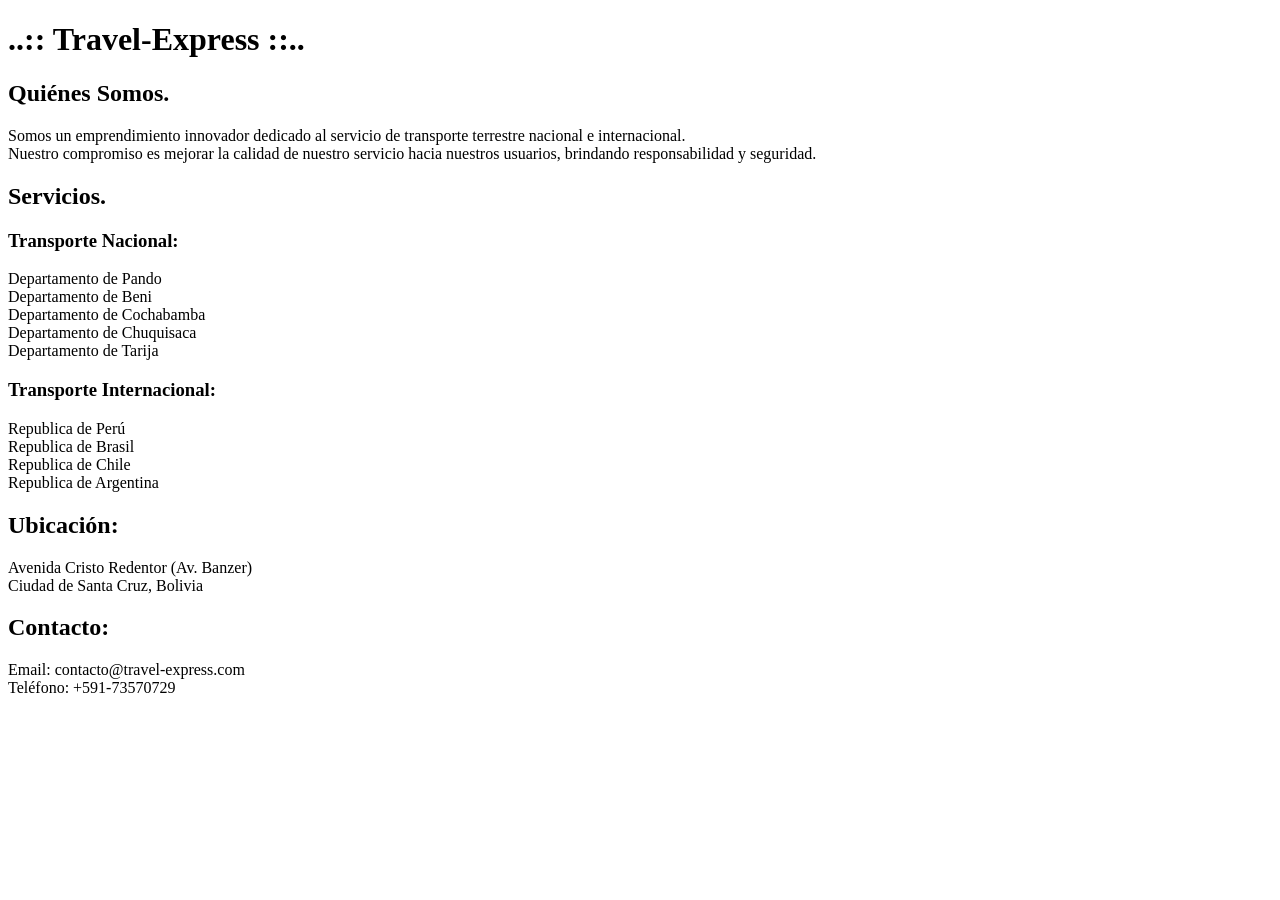
==== index.html @ 9ff237a9 "Feat: Sesion-02. Se agrego el lenguaje en idioma español, al archivo index.html" ====
<!DOCTYPE html>
<html lang="es">
<head>
    <title>Travel-Express</title>   
</head>
<body>

  <h1>..:: Travel-Express ::..</h1>

  <h2>Quiénes Somos.</h2>
    <p>Somos un emprendimiento innovador dedicado al servicio de transporte terrestre nacional e internacional.<br>
    Nuestro compromiso es mejorar la calidad de nuestro servicio hacia nuestros usuarios, brindando responsabilidad y seguridad.</p>

  <h2>Servicios.</h2>

  <h3>Transporte Nacional:</h3>
    <p>Departamento de Pando<br>
      Departamento de Beni<br>
      Departamento de Cochabamba<br>
      Departamento de Chuquisaca<br>
      Departamento de Tarija</p>

  <h3>Transporte Internacional:</h3>
    <p>Republica de Perú<br>
      Republica de Brasil<br>
      Republica de Chile<br>
      Republica de Argentina</p>

  <h2>Ubicación:</h2>
    <p>Avenida Cristo Redentor (Av. Banzer)<br>
      Ciudad de Santa Cruz, Bolivia</p>

  <h2>Contacto:</h2>
    <p>Email: contacto@travel-express.com<br>
      Teléfono: +591-73570729</p>

</body>
</html>
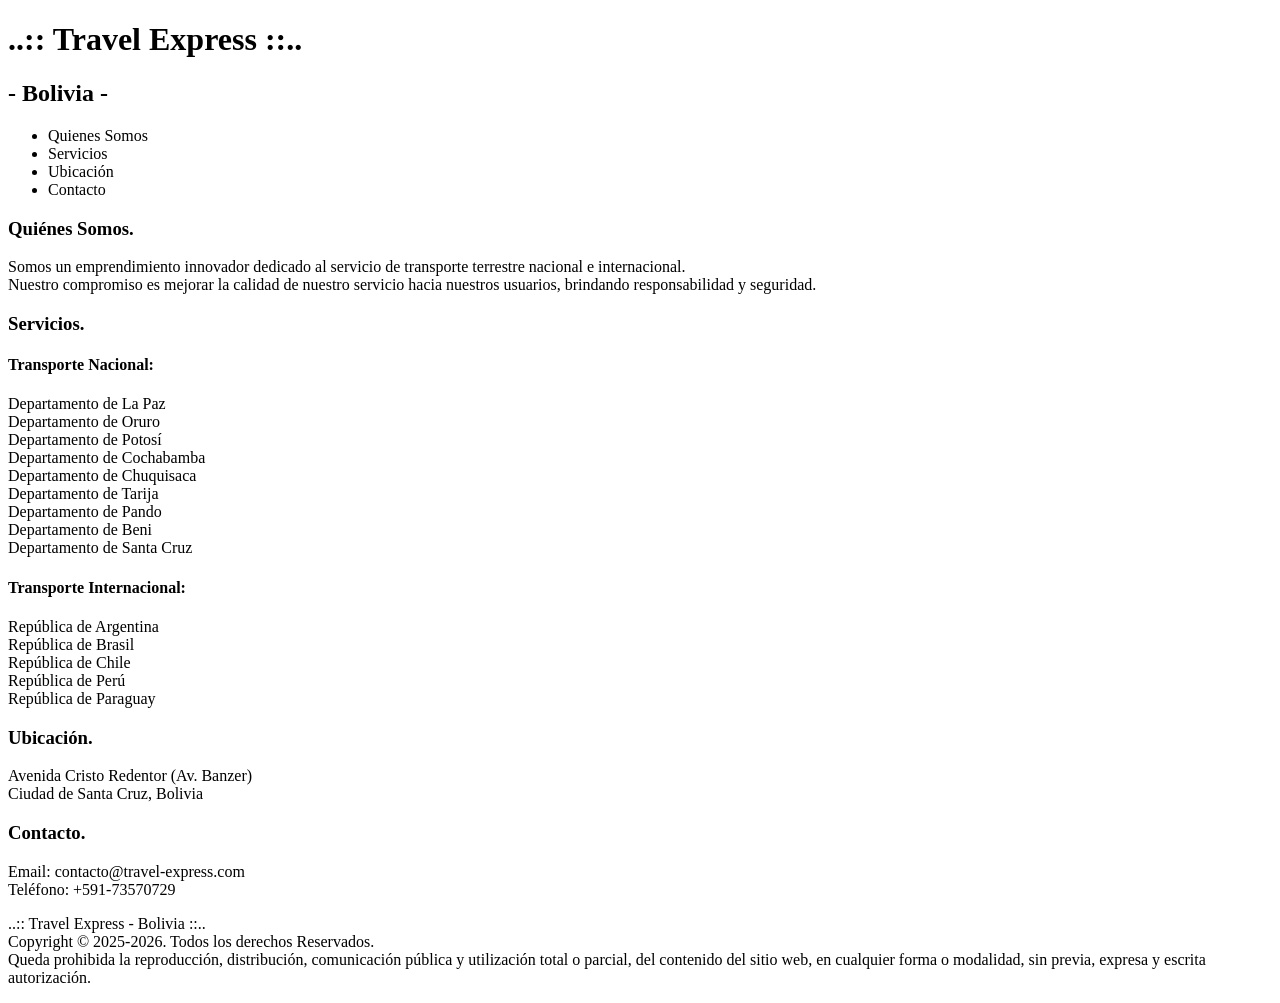
==== commit 87f61b54: "Feat: Sesion-02. Se modifica la estructura general del código html, específicamente en el header, el" ====
--- a/index.html
+++ b/index.html
@@ -1,38 +1,70 @@
 <!DOCTYPE html>
 <html lang="es">
+
 <head>
-    <title>Travel-Express</title>   
+    <title>Travel Express - Bolivia</title>
+    <link rel="icon" type="image/x-icon" href="./img/icono.png"
 </head>
+
 <body>
 
-  <h1>..:: Travel-Express ::..</h1>
+  <header>
+    <h1>..:: Travel Express ::..</h1>
+    <h2>- Bolivia -</h2>
+    <nav>
+      <ul>
+        <li><a href="http://"></a>Quienes Somos</li>
+        <li><a href="http://"></a>Servicios</li>
+        <li><a href="http://"></a>Ubicación</li>
+        <li><a href="http://"></a>Contacto</li>
+      </ul>
+    </nav>
+  </header>
 
-  <h2>Quiénes Somos.</h2>
-    <p>Somos un emprendimiento innovador dedicado al servicio de transporte terrestre nacional e internacional.<br>
-    Nuestro compromiso es mejorar la calidad de nuestro servicio hacia nuestros usuarios, brindando responsabilidad y seguridad.</p>
+  <main>
+    <section id="Quienes-Somos">
+      <h3>Quiénes Somos.</h3>
+        <p>Somos un emprendimiento innovador dedicado al servicio de transporte terrestre nacional e internacional.<br>
+        Nuestro compromiso es mejorar la calidad de nuestro servicio hacia nuestros usuarios, brindando responsabilidad y seguridad.</p>
+    </section>
+    <section id="Servicios">
+      <h3>Servicios.</h3>
+      <h4>Transporte Nacional:</h4>
+        <p>
+          Departamento de La Paz<br>
+          Departamento de Oruro<br>
+          Departamento de Potosí<br>
+          Departamento de Cochabamba<br>
+          Departamento de Chuquisaca<br>
+          Departamento de Tarija<br>
+          Departamento de Pando<br>
+          Departamento de Beni<br>
+          Departamento de Santa Cruz<br>
+        </p>
+      <h4>Transporte Internacional:</h4>
+        <p>
+          República de Argentina<br>
+          República de Brasil<br>
+          República de Chile<br>
+          República de Perú<br>
+          República de Paraguay<br>
+        </p>
+    </section>
+  </main>
 
-  <h2>Servicios.</h2>
-
-  <h3>Transporte Nacional:</h3>
-    <p>Departamento de Pando<br>
-      Departamento de Beni<br>
-      Departamento de Cochabamba<br>
-      Departamento de Chuquisaca<br>
-      Departamento de Tarija</p>
-
-  <h3>Transporte Internacional:</h3>
-    <p>Republica de Perú<br>
-      Republica de Brasil<br>
-      Republica de Chile<br>
-      Republica de Argentina</p>
-
-  <h2>Ubicación:</h2>
-    <p>Avenida Cristo Redentor (Av. Banzer)<br>
+  <footer>
+    <h3>Ubicación.</h3>
+      <p>Avenida Cristo Redentor (Av. Banzer)<br>
       Ciudad de Santa Cruz, Bolivia</p>
-
-  <h2>Contacto:</h2>
-    <p>Email: contacto@travel-express.com<br>
+    <h3>Contacto.</h3>
+      <p>Email: contacto@travel-express.com<br>
       Teléfono: +591-73570729</p>
+      <p>
+        ..:: Travel Express - Bolivia ::.. <br>
+        Copyright © 2025-2026. Todos los derechos Reservados. <br>
+        Queda prohibida la reproducción, distribución, comunicación pública y utilización total o parcial, del contenido del sitio web, en cualquier forma o modalidad, sin previa, expresa y escrita autorización.
+      </p>
+  </footer>
 
 </body>
 </html>
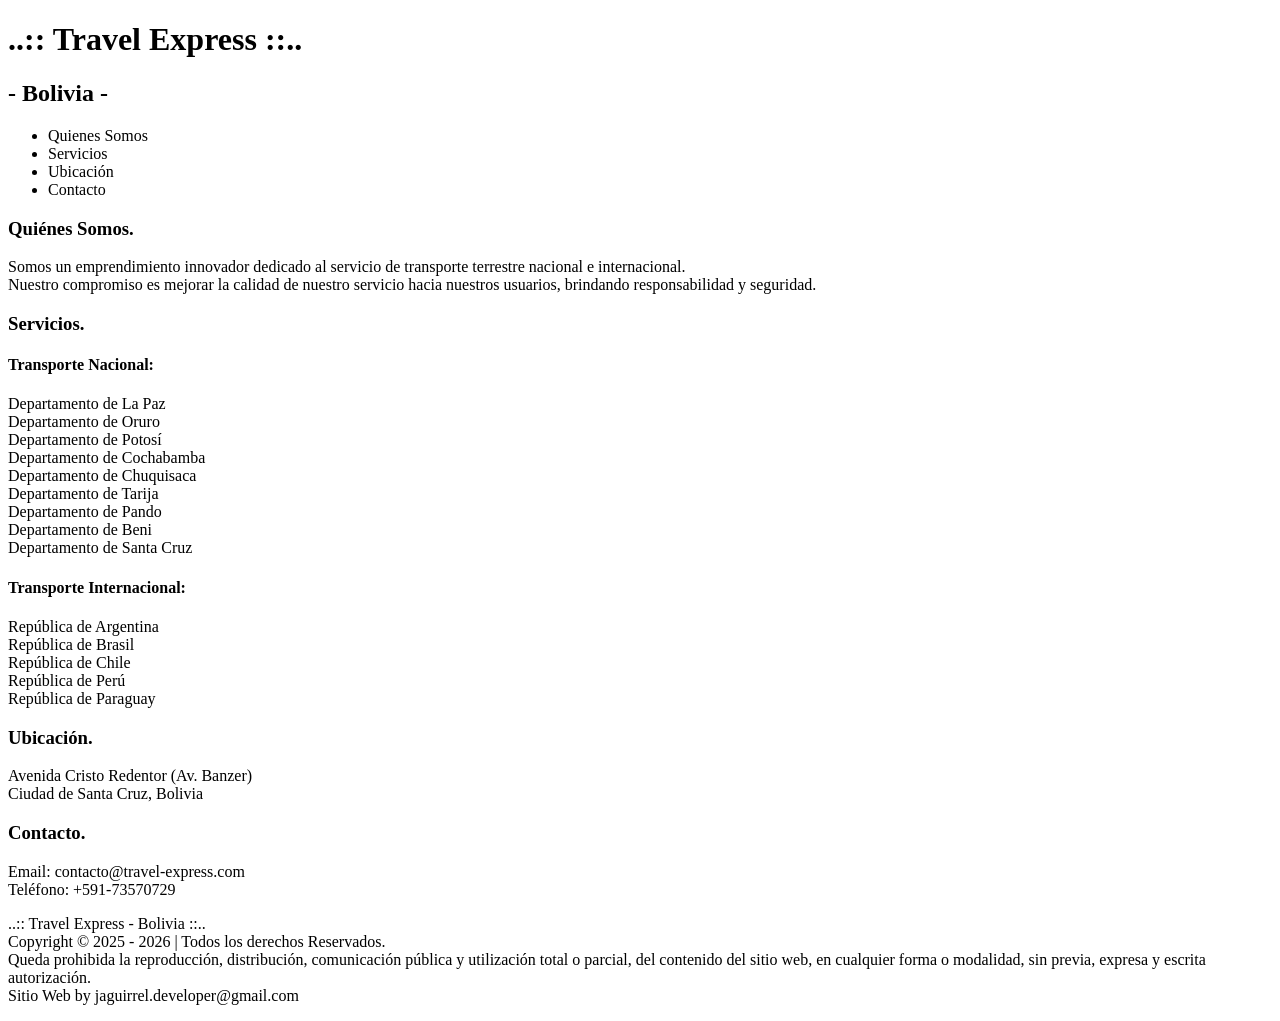
==== commit 7d724777: "Feat: Sesion-02. Se crea el archivo style.css, para los estilos del archivo index.html" ====
--- a/index.html
+++ b/index.html
@@ -61,8 +61,9 @@
       Teléfono: +591-73570729</p>
       <p>
         ..:: Travel Express - Bolivia ::.. <br>
-        Copyright © 2025-2026. Todos los derechos Reservados. <br>
-        Queda prohibida la reproducción, distribución, comunicación pública y utilización total o parcial, del contenido del sitio web, en cualquier forma o modalidad, sin previa, expresa y escrita autorización.
+        Copyright © 2025 - 2026 | Todos los derechos Reservados. <br>
+        Queda prohibida la reproducción, distribución, comunicación pública y utilización total o parcial, del contenido del sitio web, en cualquier forma o modalidad, sin previa, expresa y escrita autorización. <br>
+        Sitio Web by jaguirrel.developer@gmail.com
       </p>
   </footer>
 
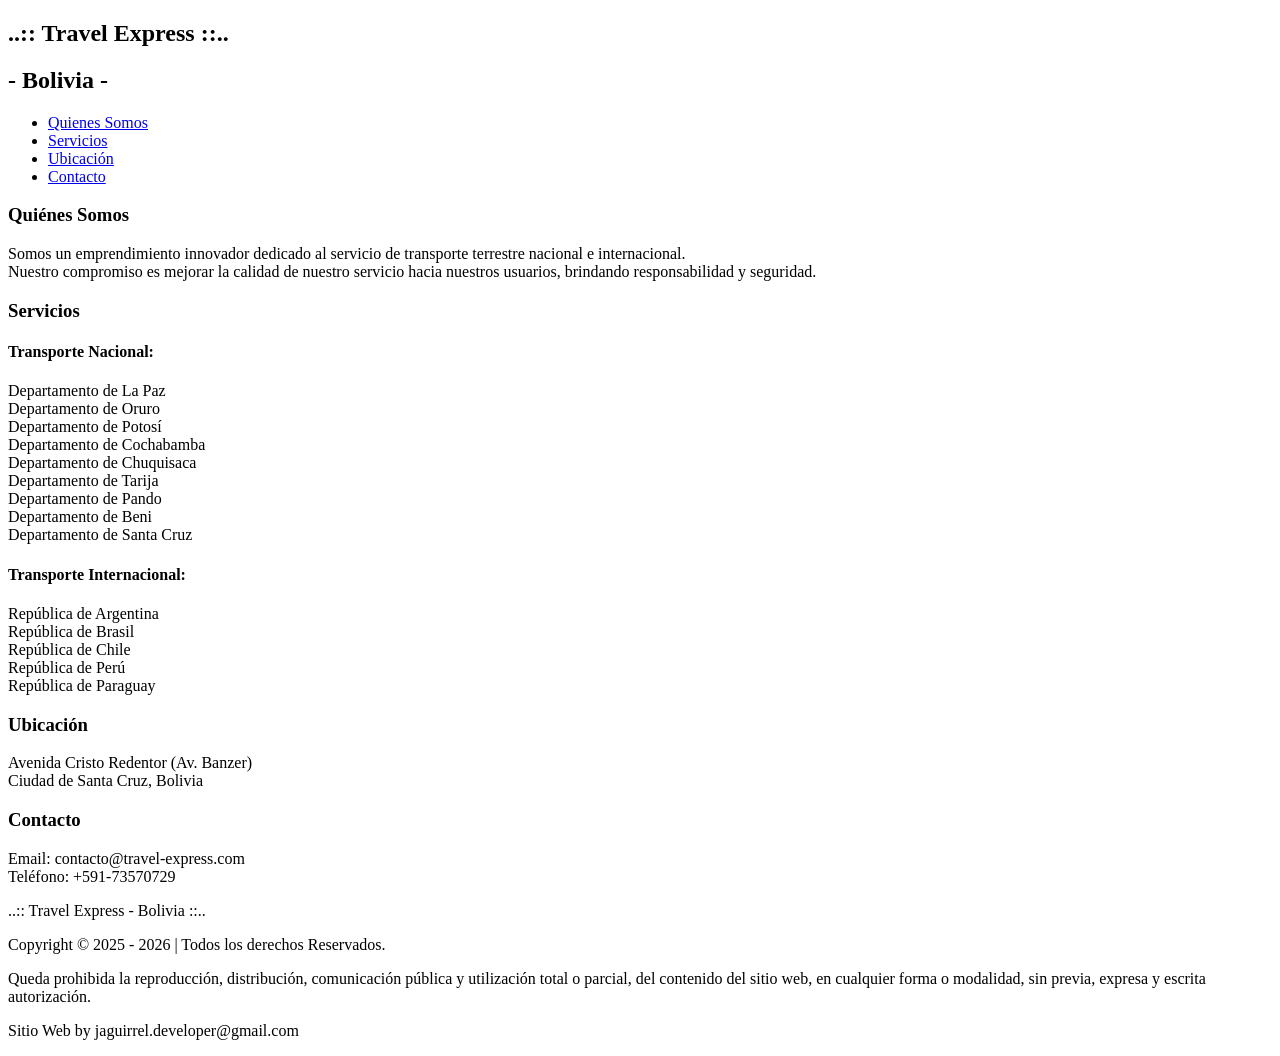
==== commit a72992a9: "Feat: Sesion-02. Se modifica la estructura del head, en el archivo index.html" ====
--- a/index.html
+++ b/index.html
@@ -2,33 +2,36 @@
 <html lang="es">
 
 <head>
+    <meta charset="UTF-8">
+    <meta name="viewport" content="width=device-width, initial-scale=1.0">
     <title>Travel Express - Bolivia</title>
+    <link rel="stylesheet" href="style.css">
     <link rel="icon" type="image/x-icon" href="./img/icono.png"
 </head>
 
 <body>
 
   <header>
-    <h1>..:: Travel Express ::..</h1>
-    <h2>- Bolivia -</h2>
     <nav>
+      <h1>..:: Travel Express ::..</h1>
+      <h2>- Bolivia -</h2>
       <ul>
-        <li><a href="http://"></a>Quienes Somos</li>
-        <li><a href="http://"></a>Servicios</li>
-        <li><a href="http://"></a>Ubicación</li>
-        <li><a href="http://"></a>Contacto</li>
+        <li><a href="#Quienes-Somos">Quienes Somos</a></li>
+        <li><a href="#Servicios">Servicios</a></li>
+        <li><a href="#Ubicacion">Ubicación</a></li>
+        <li><a href="#Contacto">Contacto</a></li>
       </ul>
     </nav>
   </header>
 
   <main>
     <section id="Quienes-Somos">
-      <h3>Quiénes Somos.</h3>
+      <h3>Quiénes Somos</h3>
         <p>Somos un emprendimiento innovador dedicado al servicio de transporte terrestre nacional e internacional.<br>
         Nuestro compromiso es mejorar la calidad de nuestro servicio hacia nuestros usuarios, brindando responsabilidad y seguridad.</p>
     </section>
     <section id="Servicios">
-      <h3>Servicios.</h3>
+      <h3>Servicios</h3>
       <h4>Transporte Nacional:</h4>
         <p>
           Departamento de La Paz<br>
@@ -53,18 +56,22 @@
   </main>
 
   <footer>
-    <h3>Ubicación.</h3>
+    <section id="Ubicacion">
+      <h3>Ubicación</h3>
       <p>Avenida Cristo Redentor (Av. Banzer)<br>
       Ciudad de Santa Cruz, Bolivia</p>
-    <h3>Contacto.</h3>
+    </section>
+    <section id="Contacto">
+      <h3>Contacto</h3>
       <p>Email: contacto@travel-express.com<br>
       Teléfono: +591-73570729</p>
-      <p>
-        ..:: Travel Express - Bolivia ::.. <br>
-        Copyright © 2025 - 2026 | Todos los derechos Reservados. <br>
-        Queda prohibida la reproducción, distribución, comunicación pública y utilización total o parcial, del contenido del sitio web, en cualquier forma o modalidad, sin previa, expresa y escrita autorización. <br>
-        Sitio Web by jaguirrel.developer@gmail.com
-      </p>
+    </section>
+    <section>
+      <p>..:: Travel Express - Bolivia ::..</p>
+      <p>Copyright © 2025 - 2026 | Todos los derechos Reservados. </p>
+      <p>Queda prohibida la reproducción, distribución, comunicación pública y utilización total o parcial, del contenido del sitio web, en cualquier forma o modalidad, sin previa, expresa y escrita autorización.</p>
+      <p>Sitio Web by jaguirrel.developer@gmail.com</p>
+    </section>
   </footer>
 
 </body>
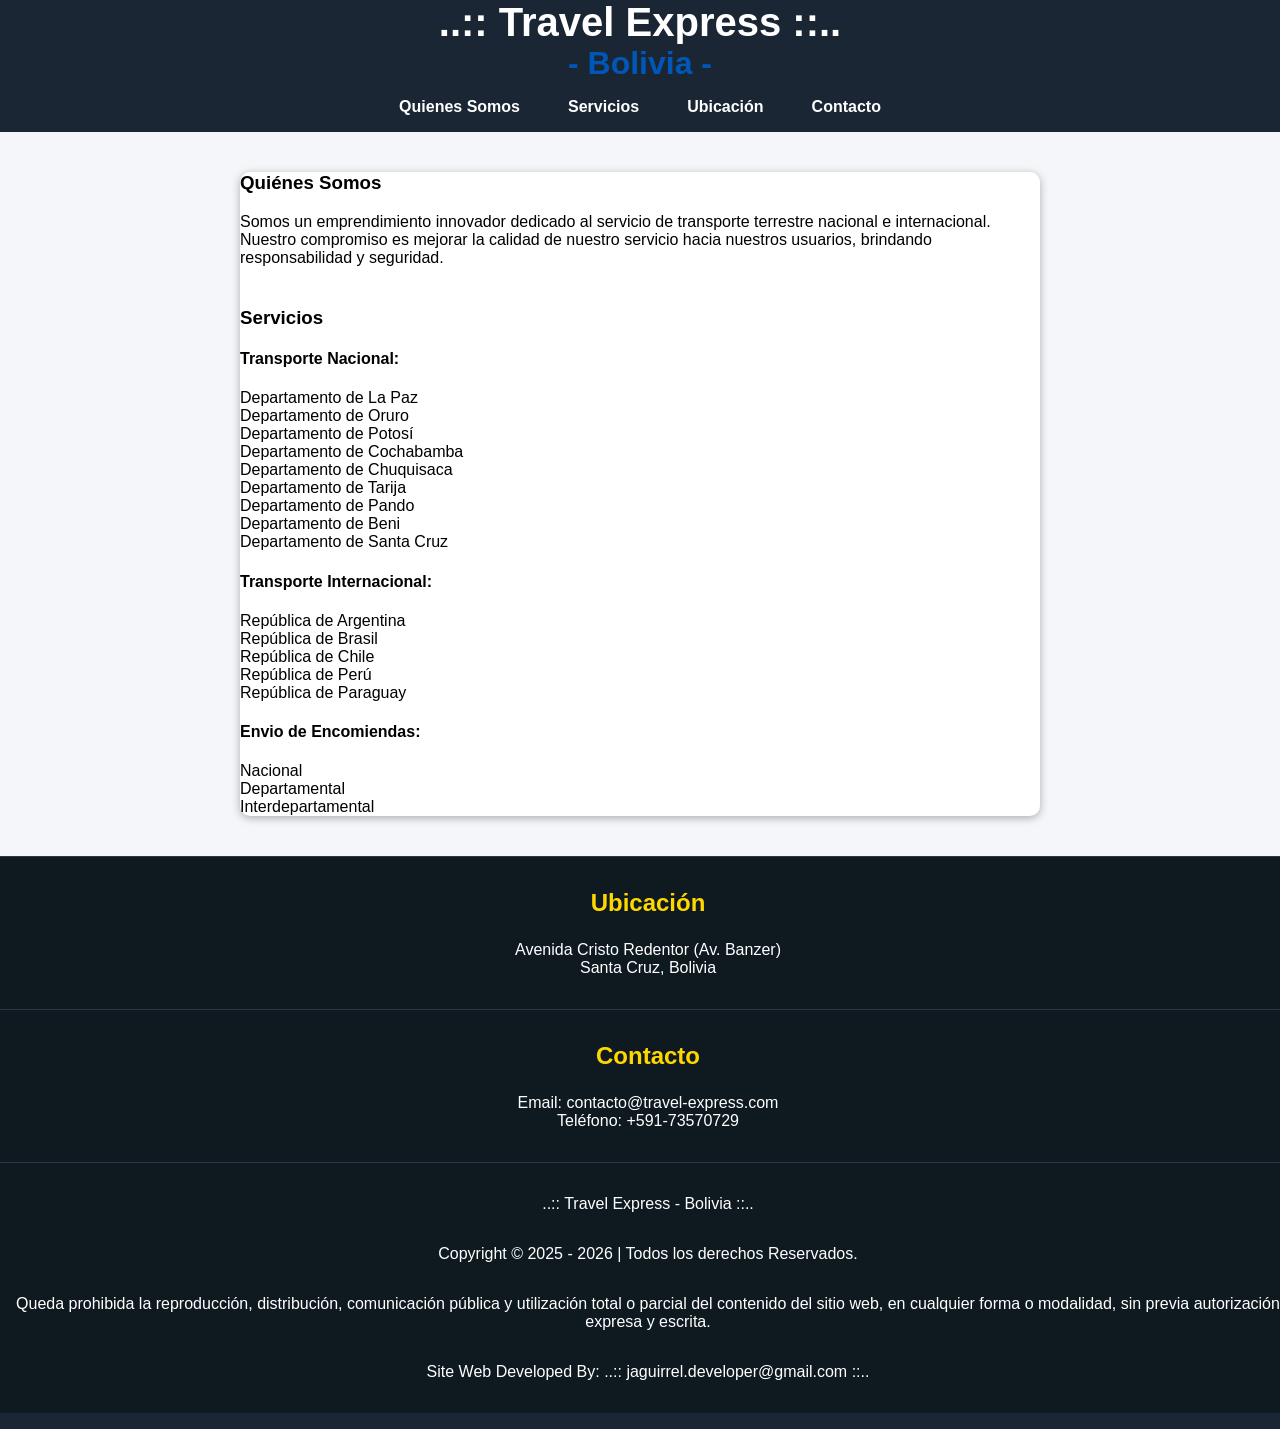
==== commit 75f9c497: "Feat: Sesion-03. Se modifica la estructura general, en el archivo index.html" ====
--- a/index.html
+++ b/index.html
@@ -52,6 +52,12 @@
           República de Perú<br>
           República de Paraguay<br>
         </p>
+        <h4>Envio de Encomiendas:</h4>
+        <p>
+          Nacional<br>
+          Departamental<br>
+          Interdepartamental<br>
+        </p>
     </section>
   </main>
 
@@ -59,7 +65,7 @@
     <section id="Ubicacion">
       <h3>Ubicación</h3>
       <p>Avenida Cristo Redentor (Av. Banzer)<br>
-      Ciudad de Santa Cruz, Bolivia</p>
+      Santa Cruz, Bolivia</p>
     </section>
     <section id="Contacto">
       <h3>Contacto</h3>
@@ -69,8 +75,8 @@
     <section>
       <p>..:: Travel Express - Bolivia ::..</p>
       <p>Copyright © 2025 - 2026 | Todos los derechos Reservados. </p>
-      <p>Queda prohibida la reproducción, distribución, comunicación pública y utilización total o parcial, del contenido del sitio web, en cualquier forma o modalidad, sin previa, expresa y escrita autorización.</p>
-      <p>Sitio Web by jaguirrel.developer@gmail.com</p>
+      <p>Queda prohibida la reproducción, distribución, comunicación pública y utilización total o parcial del contenido del sitio web, en cualquier forma o modalidad, sin previa autorización expresa y escrita.</p>
+      <p>Site Web Developed By: ..:: jaguirrel.developer@gmail.com ::..</p>
     </section>
   </footer>
 
--- a/style.css
+++ b/style.css
@@ -0,0 +1,87 @@
+body {
+  margin: 0;
+  padding: 0;
+  background: #f4f6fa;
+  font-family: 'Segoe UI', Tahoma, Geneva, Verdana, sans-serif;
+}
+
+header {
+  background: #1a2634;
+  color: white;
+}
+
+nav {
+  display: flex;
+  flex-direction: column;
+  align-items: center;
+}
+
+nav h1 {
+  margin: 0 0 0 0;
+  font-size: 2.5rem;
+}
+
+nav h2 {
+  margin: 0 0 0 0;
+  font-size: 2rem;
+  color: #0057b8;
+}
+
+nav ul {
+  list-style: none;
+  padding: 0;
+  display: flex;
+  gap: 3rem;
+}
+
+nav ul li a {
+  color: white;
+  text-decoration: none;
+  font-weight: bold;
+  transition: color 0.2s;
+}
+
+nav ul li a:hover {
+  color: #ffd700;
+}
+
+main {
+  max-width: 800px;
+  margin: 2.5rem auto;
+  background: #fff;
+  border-radius: 10px;
+  box-shadow: 0 2px 8px rgba(0, 0, 0, 0.3);  
+}
+
+section {
+  margin-bottom: 2.5rem;
+}
+
+footer {
+  background: #1a2634;
+  color: white;  
+  text-align: center;
+  padding-bottom: 1rem;
+}
+
+footer h3 {
+  color: #ffd700;
+  margin-bottom: 1rem;
+  font-size: 1.5rem;
+}
+
+footer section p {
+  color: white;
+  padding-top: 0.5rem;
+  padding-bottom: 0.5rem;
+}
+
+footer section {  
+  width: 100%;
+  padding: 0.5rem;
+  background: #0f1a20;
+  margin: 0;
+  border-top: 1px solid #334;
+  font-size: 1rem;
+  color: #aaa;
+}
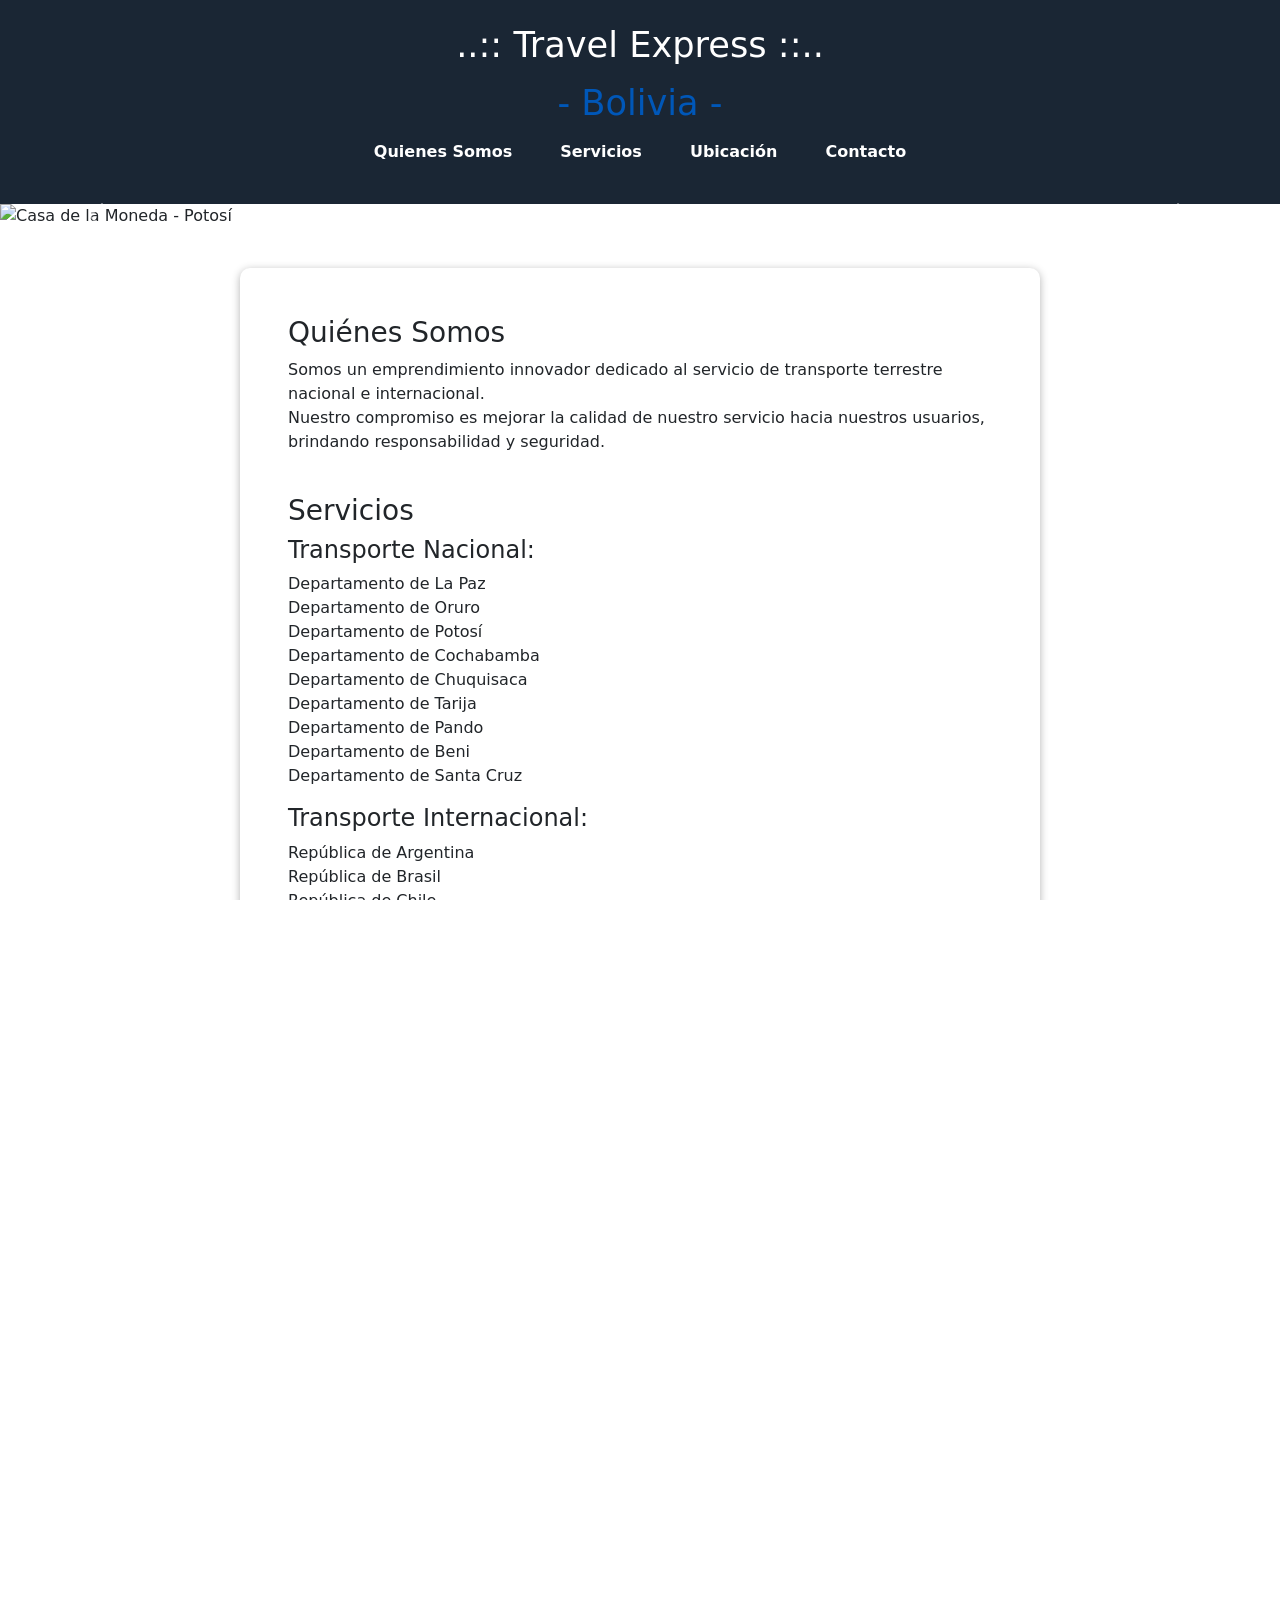
==== commit 720d9019: "Feat: Sesion-03. Se ha modificado la estructura general del archivo index.html en la rama main del r" ====
--- a/index.html
+++ b/index.html
@@ -1,84 +1,320 @@
-<!DOCTYPE html>
+<!doctype html>
 <html lang="es">
-
-<head>
-    <meta charset="UTF-8">
-    <meta name="viewport" content="width=device-width, initial-scale=1.0">
+  <head>
+    <meta charset="UTF-8" />
+    <meta name="viewport" content="width=device-width, initial-scale=1.0" />
     <title>Travel Express - Bolivia</title>
-    <link rel="stylesheet" href="style.css">
-    <link rel="icon" type="image/x-icon" href="./img/icono.png"
-</head>
-
-<body>
-
-  <header>
-    <nav>
-      <h1>..:: Travel Express ::..</h1>
-      <h2>- Bolivia -</h2>
-      <ul>
-        <li><a href="#Quienes-Somos">Quienes Somos</a></li>
-        <li><a href="#Servicios">Servicios</a></li>
-        <li><a href="#Ubicacion">Ubicación</a></li>
-        <li><a href="#Contacto">Contacto</a></li>
-      </ul>
-    </nav>
-  </header>
-
-  <main>
-    <section id="Quienes-Somos">
-      <h3>Quiénes Somos</h3>
-        <p>Somos un emprendimiento innovador dedicado al servicio de transporte terrestre nacional e internacional.<br>
-        Nuestro compromiso es mejorar la calidad de nuestro servicio hacia nuestros usuarios, brindando responsabilidad y seguridad.</p>
-    </section>
-    <section id="Servicios">
-      <h3>Servicios</h3>
-      <h4>Transporte Nacional:</h4>
-        <p>
-          Departamento de La Paz<br>
-          Departamento de Oruro<br>
-          Departamento de Potosí<br>
-          Departamento de Cochabamba<br>
-          Departamento de Chuquisaca<br>
-          Departamento de Tarija<br>
-          Departamento de Pando<br>
-          Departamento de Beni<br>
-          Departamento de Santa Cruz<br>
-        </p>
-      <h4>Transporte Internacional:</h4>
-        <p>
-          República de Argentina<br>
-          República de Brasil<br>
-          República de Chile<br>
-          República de Perú<br>
-          República de Paraguay<br>
+    <link rel="stylesheet" href="style.css" />
+    <link rel="icon" type="image/x-icon" href="./img/icono.png" />
+    <link
+      href="https://cdn.jsdelivr.net/npm/bootstrap@5.3.8/dist/css/bootstrap.min.css"
+      rel="stylesheet"
+      integrity="sha384-sRIl4kxILFvY47J16cr9ZwB07vP4J8+LH7qKQnuqkuIAvNWLzeN8tE5YBujZqJLB"
+      crossorigin="anonymous"
+    />
+  </head>
+
+  <body>
+    <header>
+      <nav>
+        <h1>..:: Travel Express ::..</h1>
+        <h2>- Bolivia -</h2>
+        <ul>
+          <li><a href="#Quienes-Somos">Quienes Somos</a></li>
+          <li><a href="#Servicios">Servicios</a></li>
+          <li><a href="#Ubicacion">Ubicación</a></li>
+          <li><a href="#Contacto">Contacto</a></li>
+        </ul>
+      </nav>
+    </header>
+
+    <!-- PRIMER CARRUSEL: Bolivia - ID ÚNICO: carruselBolivia -->
+<div id="carruselBolivia" class="carousel slide carousel-fade" data-bs-ride="carousel">
+  <div class="carousel-inner">
+    <div class="carousel-item active">
+      <img
+        src="https://blogger.googleusercontent.com/img/b/R29vZ2xl/AVvXsEizQqaCboytd6Y7fb7uF8bLGzyds0CIij5bVkWnmJ8XMc-lf-V8jgYzQzwwsjdTRLVhjKdvADvDhkhtvAPEpQatyS2XcqSXRYqs8OS6i6PaUxl47UA4uCNpfB6x4ywF4EqTahvxgjuZulo/s1600/atractivos-turisticos-de-los-9-departamentos-casa-de-la-moneda.jpg"
+        class="d-block w-100"
+        alt="Casa de la Moneda - Potosí"
+      />
+      <div class="carousel-caption d-none d-md-block">
+        <h5>Potosí</h5>
+        <p>Casa de la Moneda</p>
+      </div>
+    </div>
+    
+    <div class="carousel-item">
+      <img
+        src="https://blogger.googleusercontent.com/img/b/R29vZ2xl/AVvXsEjpQRGvxvn_j1aEUc7pzngXPrGNRwvdCxjov5aL54H0kIvj3eAWs2stKdTWOEubeib5e_SB-kr9FV4Dw0WAQ87ZvPpMFGFW61wxfm5bvFtTnTO61o81LsIt0ik6mmjgrTDX4Oiihcu-Tgo/s1600/destinos-turisticos-de-cochabamba-parque-toro-toro.jpg"
+        class="d-block w-100"
+        alt="Parque Toro Toro - Cochabamba"
+      />
+      <div class="carousel-caption d-none d-md-block">
+        <h5>Cochabamba</h5>
+        <p>Parque Nacional Toro Toro</p>
+      </div>
+    </div>
+    
+    <div class="carousel-item">
+      <img
+        src="https://blogger.googleusercontent.com/img/b/R29vZ2xl/AVvXsEiTpzxQH_dzuoEYzqNQoyTqM87BtGXcQ3RA1ih1qsUmB6Kxvke6UGxzfrLONC-KW-lbUIQ5jmX1SHE3wr2vOgV0DCM02x4tPehaIAVlmYcx4BEDlJo-jDi_KZfWJbYgHDOpaeZSrW-RhXc/s1600/lugares-turisticos-de-bolivia-misiones-jesuiticas-de-la-chiquitania.JPG"
+        class="d-block w-100"
+        alt="Misiones Jesuíticas - Santa Cruz"
+      />
+      <div class="carousel-caption d-none d-md-block">
+        <h5>Santa Cruz</h5>
+        <p>Misiones Jesuíticas de la Chiquitania</p>
+      </div>
+    </div>
+    
+    <div class="carousel-item">
+      <img
+        src="https://blogger.googleusercontent.com/img/b/R29vZ2xl/AVvXsEjg8vBJDcTbWy1bhaMh5NMw9WcMxhdjDLdazdSPJtWlG74BEw30wfZgOkPNeAolhYGEueb3jaqkhlQNYbbCGzUf02kcI1PJPd6kRaBsXA8bHVJHDKQOirM0yFJXrJ2Ma1Wrz6zT2-8i3b0/s1600/lugares-turisticos-de-los-departamentos-tiahuanaco.jpg"
+        class="d-block w-100"
+        alt="Tiwanaku - La Paz"
+      />
+      <div class="carousel-caption d-none d-md-block">
+        <h5>La Paz</h5>
+        <p>Ruinas de Tiwanaku</p>
+      </div>
+    </div>
+    
+    <div class="carousel-item">
+      <img
+        src="https://blogger.googleusercontent.com/img/b/R29vZ2xl/AVvXsEjVL5sWosVBI6pS5oOuBf3nZmp6sa4NAepAMB5nSKn413ApvM1XdPE21NsggHwUwJfNxdbve8EKyWkk5vGdckVhT1elE0SDlYWFQXIeI4uHp418PKTdw-3fyQgbcEUsGoZmUrXxICqWpp0/s1600/lugares-turisticos-de-los-nueve-departamentos-isla-del-sol.jpg"
+        class="d-block w-100"
+        alt="Isla del Sol - La Paz"
+      />
+      <div class="carousel-caption d-none d-md-block">
+        <h5>La Paz</h5>
+        <p>Isla del Sol - Lago Titicaca</p>
+      </div>
+    </div>
+    
+    <div class="carousel-item">
+      <img
+        src="https://blogger.googleusercontent.com/img/b/R29vZ2xl/AVvXsEg-dWHFMtyKEtfad3RMQ0H-9_jSUrAQtq9b6bjUHzBz_YfyZ2XJKNgqsx4PzYqH-mqOllBur1iweVuGiTXuuHCLvnx6AVePcOHJO5RO5SRYLomDjCo-P8WQnnRA5hR7UvSlGxR4n1dQKKs/s1600/lugares-turisticos-de-santa-cruz-bolivia-fuerte-de-samaipata.jpg"
+        class="d-block w-100"
+        alt="Fuerte de Samaipata - Santa Cruz"
+      />
+      <div class="carousel-caption d-none d-md-block">
+        <h5>Santa Cruz</h5>
+        <p>Fuerte de Samaipata</p>
+      </div>
+    </div>
+    
+    <div class="carousel-item">
+      <img
+        src="https://blogger.googleusercontent.com/img/b/R29vZ2xl/AVvXsEiSazz9zOvqPhWXojkyBEHtlg85syGa6baJ_TCakb3EjTd1k7C_UxCjFzL_TfoS59v8JFHzprxGe846Zp4CjeRyjVzc_7iQdpMnaBoQ6uRhLRHc2ZGXSHuwUW8lr0G574koeh9w2mVMjlM/s1600/lugares-turisticos-del-beni-chalalan-parque-nacional-madidi.jpg"
+        class="d-block w-100"
+        alt="Chalalan - Beni"
+      />
+      <div class="carousel-caption d-none d-md-block">
+        <h5>Beni</h5>
+        <p>Chalalan - Parque Nacional Madidi</p>
+      </div>
+    </div>
+    
+    <div class="carousel-item">
+      <img
+        src="https://blogger.googleusercontent.com/img/b/R29vZ2xl/AVvXsEhuPe5JvzMiwJ3P-rbYLtdOjtejSGwd3MYWW8SwdRTBHs5zUVYqqgYZM9yB5KXJNI5_KHiFDg3LNrL5y5FxlsRZodi1TEJ0pTSseg4Vi3G0pL6lYK3CBX5z_tenUWAVyeYpkEuPV_V3qp4/s1600/lugares-turisticos-Salar-de-Uyuni.jpg"
+        class="d-block w-100"
+        alt="Salar de Uyuni - Potosí"
+      />
+      <div class="carousel-caption d-none d-md-block">
+        <h5>Potosí</h5>
+        <p>Salar de Uyuni</p>
+      </div>
+    </div>
+    
+    <div class="carousel-item">
+      <img
+        src="https://blogger.googleusercontent.com/img/b/R29vZ2xl/AVvXsEgqNEpf_nVBTzg9ainLpaWAkP7ky7CdLyqAqKFGj2iUi0UhxofrR5z2pvwUKcL7Om6n1zw3NDLM-7OlHSQY8JRM3-Q_f1NT9i0j10iAIyfFIy74tHupsavgIKHwUUCg0ndIEv74RuWCwfs/s1600/sitios-turisticos-de-bolivia-cristo-de-la-concordia.jpg"
+        class="d-block w-100"
+        alt="Cristo de la Concordia - Cochabamba"
+      />
+      <div class="carousel-caption d-none d-md-block">
+        <h5>Cochabamba</h5>
+        <p>Cristo de la Concordia</p>
+      </div>
+    </div>
+  </div>
+  
+  <button
+    class="carousel-control-prev"
+    type="button"
+    data-bs-target="#carruselBolivia"
+    data-bs-slide="prev"
+  >
+    <span class="carousel-control-prev-icon" aria-hidden="true"></span>
+    <span class="visually-hidden">Anterior</span>
+  </button>
+  <button
+    class="carousel-control-next"
+    type="button"
+    data-bs-target="#carruselBolivia"
+    data-bs-slide="next"
+  >
+    <span class="carousel-control-next-icon" aria-hidden="true"></span>
+    <span class="visually-hidden">Siguiente</span>
+  </button>
+</div>
+
+    <main>
+      <section id="Quienes-Somos">
+        <h3>Quiénes Somos</h3>
+        <p>
+          Somos un emprendimiento innovador dedicado al servicio de transporte
+          terrestre nacional e internacional.<br />
+          Nuestro compromiso es mejorar la calidad de nuestro servicio hacia
+          nuestros usuarios, brindando responsabilidad y seguridad.
+        </p>
+      </section>
+      <section id="Servicios">
+        <h3>Servicios</h3>
+        <h4>Transporte Nacional:</h4>
+        <p>
+          Departamento de La Paz<br />
+          Departamento de Oruro<br />
+          Departamento de Potosí<br />
+          Departamento de Cochabamba<br />
+          Departamento de Chuquisaca<br />
+          Departamento de Tarija<br />
+          Departamento de Pando<br />
+          Departamento de Beni<br />
+          Departamento de Santa Cruz<br />
+        </p>
+        <h4>Transporte Internacional:</h4>
+        <p>
+          República de Argentina<br />
+          República de Brasil<br />
+          República de Chile<br />
+          República de Perú<br />
+          República de Paraguay<br />
         </p>
         <h4>Envio de Encomiendas:</h4>
         <p>
-          Nacional<br>
-          Departamental<br>
-          Interdepartamental<br>
-        </p>
-    </section>
-  </main>
-
-  <footer>
-    <section id="Ubicacion">
-      <h3>Ubicación</h3>
-      <p>Avenida Cristo Redentor (Av. Banzer)<br>
-      Santa Cruz, Bolivia</p>
-    </section>
-    <section id="Contacto">
-      <h3>Contacto</h3>
-      <p>Email: contacto@travel-express.com<br>
-      Teléfono: +591-73570729</p>
-    </section>
-    <section>
-      <p>..:: Travel Express - Bolivia ::..</p>
-      <p>Copyright © 2025 - 2026 | Todos los derechos Reservados. </p>
-      <p>Queda prohibida la reproducción, distribución, comunicación pública y utilización total o parcial del contenido del sitio web, en cualquier forma o modalidad, sin previa autorización expresa y escrita.</p>
-      <p>Site Web Developed By: ..:: jaguirrel.developer@gmail.com ::..</p>
-    </section>
-  </footer>
-
-</body>
-</html>+          Nacional<br />
+          Departamental<br />
+          Interdepartamental<br />
+        </p>
+      </section>
+    </main>
+
+    <!-- SEGUNDO CARRUSEL: Internacional - ID ÚNICO: carruselInternacional -->
+    <div
+      id="carruselInternacional"
+      class="carousel slide carousel-fade"
+      data-bs-ride="carousel"
+    >
+      <div class="carousel-inner">
+        <div class="carousel-item active">
+          <img
+            src="https://res.cloudinary.com/worldpackers/image/upload/c_limit,f_auto,q_auto,w_1140/nhu6ixgevkwoejosml0s"
+            class="d-block w-100"
+            alt="Cristo Redentor - Brasil"
+          />
+          <div class="carousel-caption d-none d-md-block">
+            <h5>Brasil</h5>
+            <p>Cristo Redentor - Río de Janeiro</p>
+          </div>
+        </div>
+        <div class="carousel-item">
+          <img
+            src="https://realestatemarket.com.mx/images/2020/08_Agosto/1808/brasil_reabre_sus_principales_sitios_turisticos_1.jpg"
+            class="d-block w-100"
+            alt="Brasil"
+          />
+          <div class="carousel-caption d-none d-md-block">
+            <h5>Brasil</h5>
+            <p>Playas de Brasil</p>
+          </div>
+        </div>
+        <div class="carousel-item">
+          <img
+            src="https://res.cloudinary.com/worldpackers/image/upload/c_limit,f_auto,q_auto,w_1140/kjbidlyl2dyzabndv3w2"
+            class="d-block w-100"
+            alt="Chile"
+          />
+          <div class="carousel-caption d-none d-md-block">
+            <h5>Chile</h5>
+            <p>Desierto de Atacama</p>
+          </div>
+        </div>
+        <div class="carousel-item">
+          <img
+            src="https://freewalkingtoursperu.com/wp-content/uploads/2024/02/top-20-lugares-turisticos-del-peru_7-1.webp"
+            class="d-block w-100"
+            alt="Perú"
+          />
+          <div class="carousel-caption d-none d-md-block">
+            <h5>Perú</h5>
+            <p>Machu Picchu</p>
+          </div>
+        </div>
+        <div class="carousel-item">
+          <img
+            src="https://asuncion.live/wp-content/uploads/2021/10/palacio-1.jpg"
+            class="d-block w-100"
+            alt="Paraguay"
+          />
+          <div class="carousel-caption d-none d-md-block">
+            <h5>Paraguay</h5>
+            <p>Palacio de López - Asunción</p>
+          </div>
+        </div>
+      </div>
+      <button
+        class="carousel-control-prev"
+        type="button"
+        data-bs-target="#carruselInternacional"
+        data-bs-slide="prev"
+      >
+        <span class="carousel-control-prev-icon" aria-hidden="true"></span>
+        <span class="visually-hidden">Anterior</span>
+      </button>
+      <button
+        class="carousel-control-next"
+        type="button"
+        data-bs-target="#carruselInternacional"
+        data-bs-slide="next"
+      >
+        <span class="carousel-control-next-icon" aria-hidden="true"></span>
+        <span class="visually-hidden">Siguiente</span>
+      </button>
+    </div>
+
+    <footer>
+      <section id="Ubicacion">
+        <h3>Ubicación</h3>
+        <p>
+          Avenida Cristo Redentor (Av. Banzer)<br />
+          Santa Cruz, Bolivia
+        </p>
+      </section>
+      <section id="Contacto">
+        <h3>Contacto</h3>
+        <p>
+          Email: contacto@travel-express.com<br />
+          Teléfono: +591-73570729
+        </p>
+      </section>
+      <section>
+        <p>..:: Travel Express - Bolivia ::..</p>
+        <p>Copyright © 2025 - 2026 | Todos los derechos Reservados.</p>
+        <p>
+          Queda prohibida la reproducción, distribución, comunicación pública y
+          utilización total o parcial del contenido del sitio web, en cualquier
+          forma o modalidad, sin previa autorización expresa y escrita.
+        </p>
+        <p>Site Web Developed By: ..:: jaguirrel.developer@gmail.com ::..</p>
+      </section>
+    </footer>
+
+    <script
+      src="https://cdn.jsdelivr.net/npm/bootstrap@5.3.8/dist/js/bootstrap.bundle.min.js"
+      integrity="sha384-FKyoEForCGlyvwx9Hj09JcYn3nv7wiPVlz7YYwJrWVcXK/BmnVDxM+D2scQbITxI"
+      crossorigin="anonymous"
+    ></script>
+  </body>
+</html>
--- a/style.css
+++ b/style.css
@@ -1,3 +1,8 @@
+html, body {
+  height: 100%;
+  overflow-x: hidden;
+}
+
 body {
   margin: 0;
   padding: 0;
@@ -8,6 +13,7 @@
 header {
   background: #1a2634;
   color: white;
+  padding: 1.5rem 0;
 }
 
 nav {
@@ -17,13 +23,13 @@
 }
 
 nav h1 {
-  margin: 0 0 0 0;
-  font-size: 2.5rem;
+  margin: 0 0 1rem 0;
+  font-size: 2.2rem;
 }
 
 nav h2 {
-  margin: 0 0 0 0;
-  font-size: 2rem;
+  margin: 0 0 1rem 0;
+  font-size: 2.2rem;
   color: #0057b8;
 }
 
@@ -39,6 +45,10 @@
   text-decoration: none;
   font-weight: bold;
   transition: color 0.2s;
+  -webkit-transition: color 0.2s;
+  -moz-transition: color 0.2s;
+  -ms-transition: color 0.2s;
+  -o-transition: color 0.2s;
 }
 
 nav ul li a:hover {
@@ -51,6 +61,7 @@
   background: #fff;
   border-radius: 10px;
   box-shadow: 0 2px 8px rgba(0, 0, 0, 0.3);  
+  padding: 3rem;
 }
 
 section {
